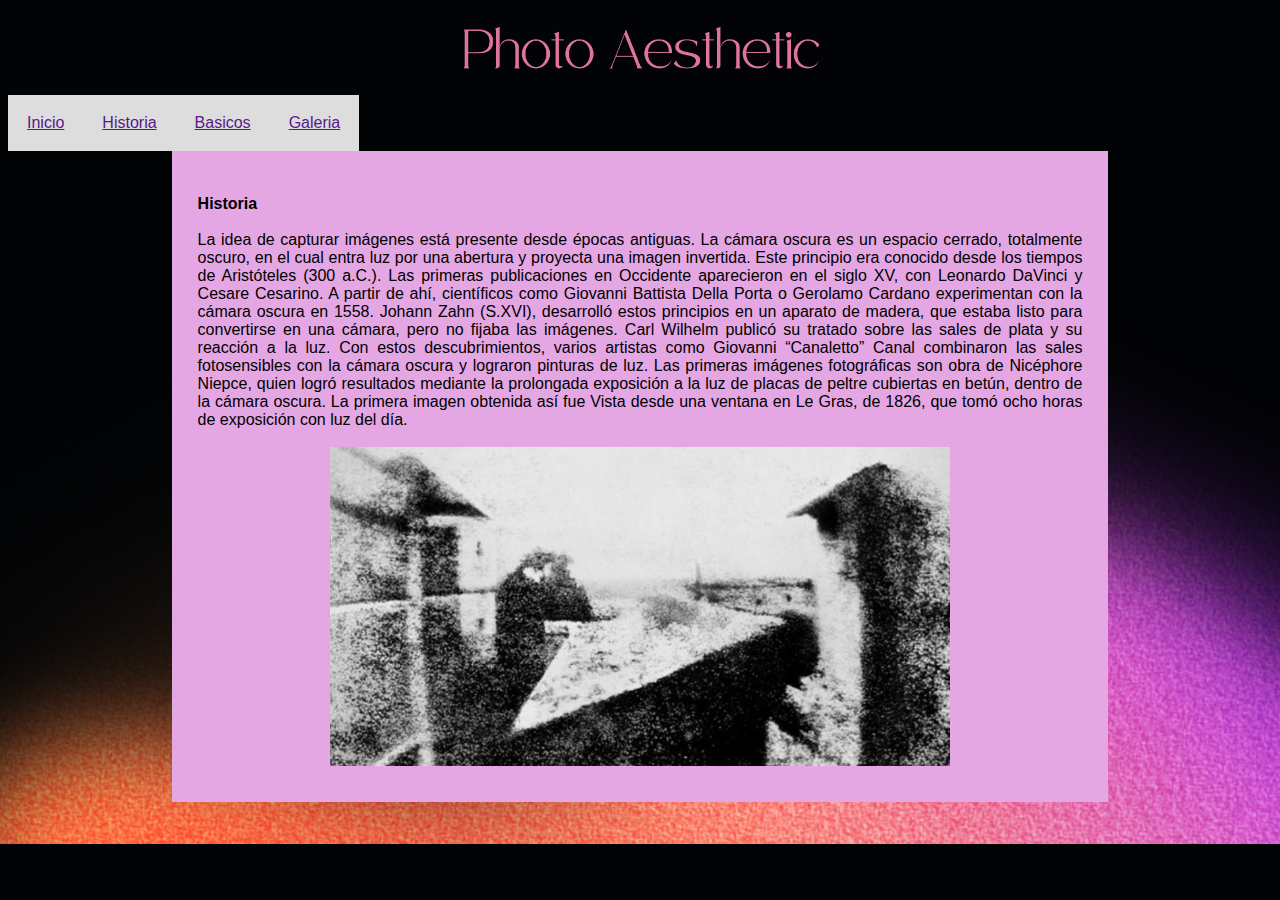
==== html/home.html @ 183599e8 "Add files via upload" ====
<!DOCTYPE html>
<HTML>
    <head>
        <meta charset="utf-8">
        <link rel="stylesheet" href="styles.css">
        <title>Photo Aesthetic</title>
    </head>
    <body>
        <div id="puerco">
            <img src="title.png" alt="Titulo en imagen" id="titulo" >
      
        
      <div id="menu">
        <ul > 
            <li><a href="">Inicio</a></li>
            <li><a href="">Historia</a></li>
            <li><a href="">Basicos</a></li>
            <li><a href="">Galeria</a></li>
          </ul> 
      </div>
      <article id="historia">
          <br>
        <b>Historia</b>  
          <br>
          <br>
          La idea de capturar imágenes está presente desde épocas antiguas. La cámara oscura es un espacio cerrado, totalmente oscuro, en el cual entra luz por una abertura y proyecta una imagen invertida. Este principio era conocido desde los tiempos de Aristóteles (300 a.C.). Las primeras publicaciones en Occidente aparecieron en el siglo XV, con Leonardo DaVinci y Cesare Cesarino. A partir de ahí, científicos como Giovanni Battista Della Porta o Gerolamo Cardano experimentan con la cámara oscura en 1558. Johann Zahn (S.XVI), desarrolló estos principios en un aparato de madera, que estaba listo para convertirse en una cámara, pero no fijaba las imágenes. Carl Wilhelm publicó su tratado sobre las sales de plata y su reacción a la luz. Con estos descubrimientos, varios artistas como Giovanni “Canaletto” Canal combinaron las sales fotosensibles con la cámara oscura y lograron pinturas de luz. Las primeras imágenes fotográficas son obra de Nicéphore Niepce, quien logró resultados mediante la prolongada exposición a la luz de placas de peltre cubiertas en betún, dentro de la cámara oscura. La primera imagen obtenida así fue Vista desde una ventana en Le Gras, de 1826, que tomó ocho horas de exposición con luz del día.
          <br>
          <br>
          <img src="foto_historia_1.png" alt="Titulo en imagen" id="foto_historia_1" >
          <br>
          <br>
          En 1827 Niepce y Louis Daguerre firmaron un acuerdo de trabajo que le dejó a este último todo el conocimiento de las técnicas fotográficas de Niepce tras su muerte en 1833. Daguerre añadió al mecanismo una placa de plata, sobre la cual se producían las impresiones, reduciendo el tiempo de exposición. Esta nueva técnica fue la forma más conocida de fotografía durante mucho tiempo. Al mismo tiempo, otros inventores desarrollaron sus propios métodos. El colodión húmedo sustituyó al daguerrotipo en la segunda mitad del siglo XIX, pues permitía realizar copias de la impresión, era más económico y reducía el tiempo de exposición. Con las placas secas al gelatino-bromuro se obtenían negativos en vidrio que se podían positivizar sobre papel para hacer copias de la foto. Algunos de sus más importantes fabricantes en Francia fueron los hermanos Lumière, inventores del cine. Durante el siglo XIX se intentó obtener fotografías a color. La primera fue obtenida por James Clerk Maxwell en 1861, a través de la toma de tres fotografías consecutivas con un filtro rojo, azul y verde cada una, para luego superponerlas en una proyección y obtener los colores deseados. La primera placa fotográfica a color fue patentada en 1903 por los hermanos Lumière, y llevada en 1907 a los mercados comerciales bajo el nombre de Autochrome. La película fotográfica a colores fue inventada recién en 1935, por la empresa Eastman Kodak y comercializada como Kodachrome (utilizada hasta 2009). En 1920 Oskar Barnack introdujo la cámara Leica, con un nuevo formato de película: el 35 milímetros. La fotografía digital permitió la supresión del rollo fotográfico y revelado químico, guardando las imágenes directamente en formato electrónico.
      </article>
    </div>
    </body>
</HTML>
---- html/styles.css ----
body {
    background-color: rgb(80, 187, 201);
    background-image: url("background.png");
  }
form{
    background-color: rgb(228, 197, 167);
    height: 200px;
    width: 30%;
    justify-content: center;
    margin:auto;
    opacity: 0.5;
}

#historia{
    background-color: rgb(228, 167, 228);
    font-family: Verdana, Geneva, Tahoma, sans-serif;
    height: 600px;
    width: 70%;
    text-align: justify;
    justify-content: center;
    overflow-y:scroll;
    scroll-padding: 10;
    margin:auto;
    opacity: 1;
    padding: 2%;
    
}

#titulo{
    width: 30%;
    display: block;
    margin-left: auto;
    margin-right: auto;
}

#login{
    margin-top: 20%;
    font-family: verdana;
    padding:5%;
}


#foto_historia_1{
    height: 400;
    width: 70%;
    display: block;
    margin-left: auto;
    margin-right: auto;
}
#puerco{
    float:left;
    display: block;
    margin-left: auto;
    margin-right: auto;
}

ul {
    background-color: rgb(146, 58, 146);
    font-family: Verdana, Geneva, Tahoma, sans-serif;
    list-style: none;
    width: 70%;
    margin-left: auto;
    margin-right: auto;
    margin: 0;
    padding: 0;
    justify-content: center;
    float:top;
  }

  li {
    float: left;
  }
  
  a {
    display: block;
    padding: 19px;
    background-color: #dddddd;
  }
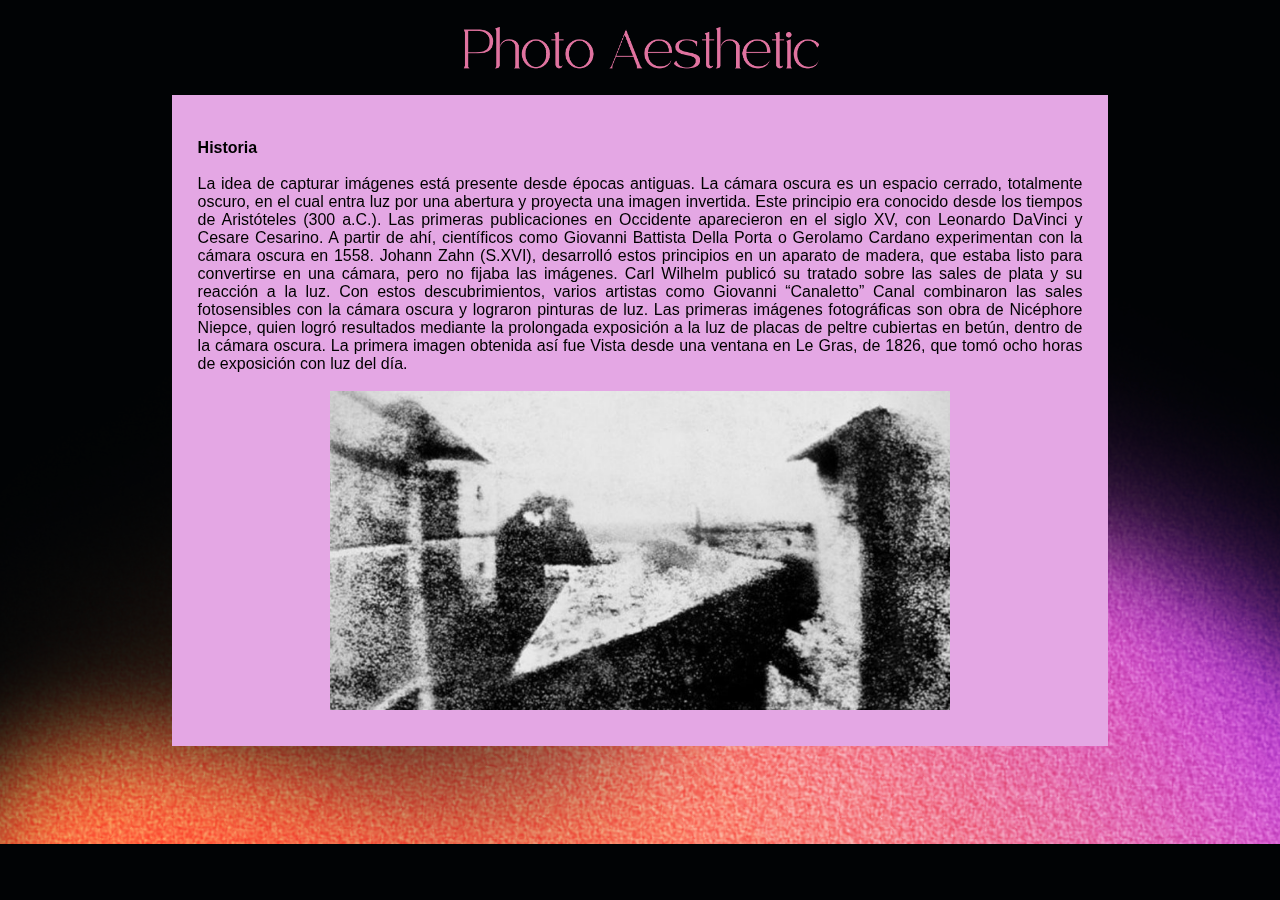
==== commit 36f5d6f3: "Add files via upload" ====
--- a/html/home.html
+++ b/html/home.html
@@ -9,7 +9,7 @@
         <div id="puerco">
             <img src="title.png" alt="Titulo en imagen" id="titulo" >
       
-        
+        <!--
       <div id="menu">
         <ul > 
             <li><a href="">Inicio</a></li>
@@ -17,7 +17,7 @@
             <li><a href="">Basicos</a></li>
             <li><a href="">Galeria</a></li>
           </ul> 
-      </div>
+      </div> -->
       <article id="historia">
           <br>
         <b>Historia</b>  
